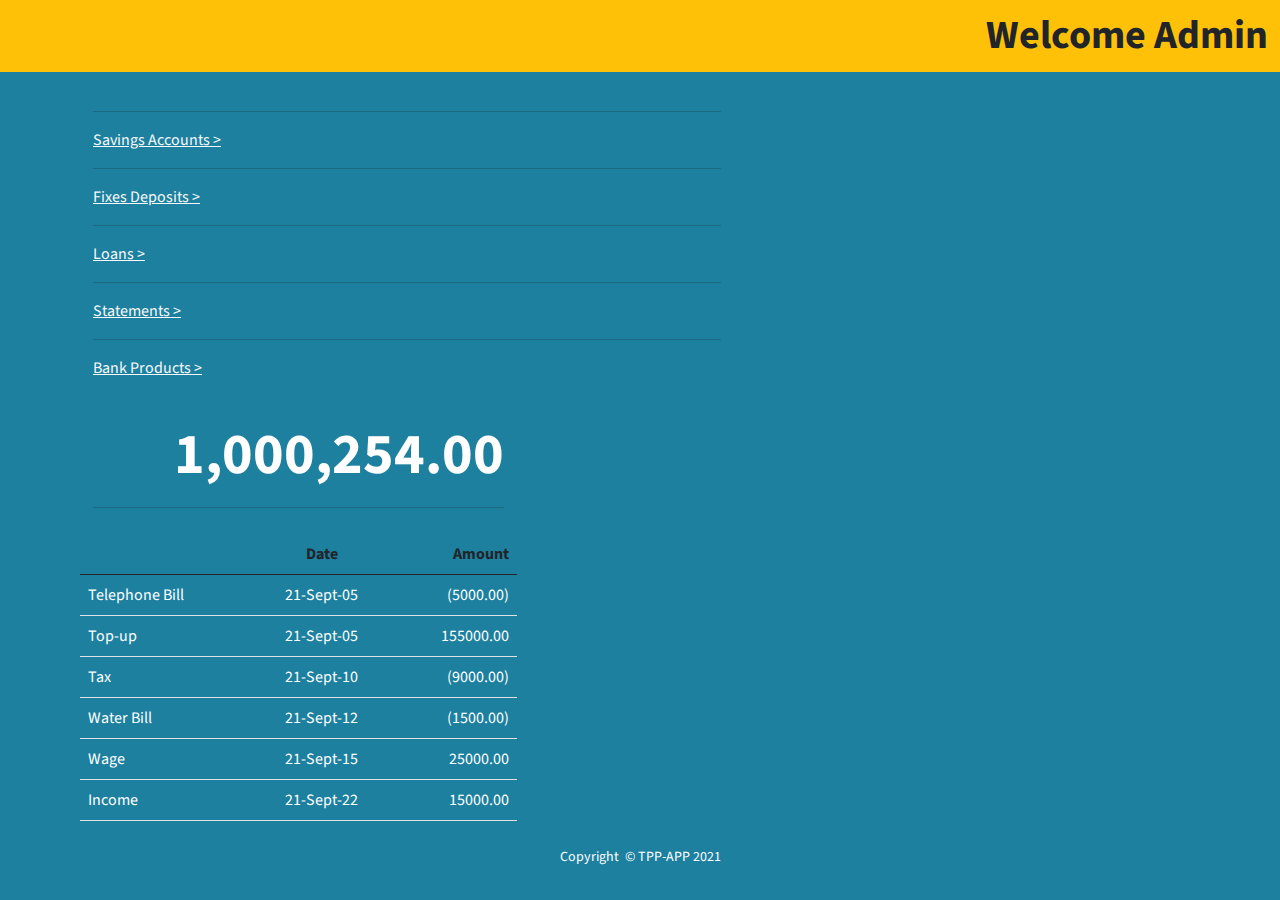
==== web/index.html @ 01fb8edb "card list fixed" ====
<!DOCTYPE html>
<html>

<head>
    <meta charset="utf-8">
    <meta name="viewport" content="width=device-width, initial-scale=1.0, shrink-to-fit=no">
    <title>Webpage</title>
    <link rel="stylesheet" href="assets/bootstrap/css/bootstrap.min.css">
    <link rel="stylesheet" href="https://fonts.googleapis.com/css?family=Source+Sans+Pro:300,400,700,300italic,400italic,700italic">
    <link rel="stylesheet" href="assets/fonts/font-awesome.min.css">
    <link rel="stylesheet" href="assets/fonts/simple-line-icons.min.css">
    <link rel="stylesheet" href="assets/css/Team-Boxed.css">
    <script defer src="main.dart.js"></script>
    <style>
      .redCard {
        background: var(--bs-pink);
        width: 262.656px;
        height: 152px;
        padding: 6px;
        margin: 13px;
        box-shadow: 0px 0px 20px var(--bs-body-color);
      }

      .card-form-label {
        color: var(--bs-gray-900);text-align: right;font-weight: bold;margin-left: 195px;
      }
      .card-h1-cardNo {
        color: var(--bs-gray-100);font-size: 26px;height: auto;width: auto;margin-top: 0px;margin-right: 0px;text-align: center;box-shadow: 0px 0px;
      }
      .card-h1-user {
        color: var(--bs-gray-100);font-size: 26px;height: auto;width: auto;margin-top: 0px;margin-right: 0px;text-align: center;box-shadow: 0px 0px;
      }
      .card-h1-expDate {
        color: var(--bs-gray-100);font-size: 26px;height: auto;width: auto;margin-top: 0px;margin-right: 0px;text-align: center;box-shadow: 0px 0px;
      }

    </style>
</head>

<body style="color: var(--bs-dark);background: var(--bs-primary);">
    <div style="color: var(--bs-gray-100);background: var(--bs-yellow);">
        <h1 style="text-align: right;color: var(--bs-dark);margin: 0px;padding: 12px;">Welcome Admin</h1>
    </div>
    <div class="container" style="padding: 23px;">
        <div class="row">
            <div class="col" style="margin-right: 93px;">
                <div>
                    <hr><a href="#" style="color: var(--bs-gray-100);">Savings Accounts &gt;</a>
                    <hr><a href="#" style="color: var(--bs-gray-100);">Fixes Deposits &gt;</a>
                    <hr><a href="#" style="color: var(--bs-gray-100);">Loans &gt;</a>
                    <hr><a href="#" style="color: var(--bs-gray-100);">Statements &gt;</a>
                    <hr><a href="#" style="color: var(--bs-gray-100);">Bank Products &gt;</a>
                </div>
            </div>
            <div class="col-md-4" style="background: var(--bs-primary);">
                <div id="output">
                    <!-- <div style="color: var(--bs-pink);background: var(--bs-pink);width: 262.656px;height: 152px;padding: 6px;margin: 13px;box-shadow: 0px 0px 20px var(--bs-body-color);"><label class="form-label" style="color: var(--bs-gray-900);text-align: right;font-weight: bold;margin-left: 195px;">Card 01</label>
                      <h1 style="color: var(--bs-gray-100);font-size: 26px;height: auto;width: auto;margin-top: 0px;margin-right: 0px;text-align: center;box-shadow: 0px 0px;">4220 1254 1254 4851</h1>
                      <h1 style="color: var(--bs-gray-100);font-size: 22px;height: auto;width: auto;margin-top: 24px;text-align: left;box-shadow: 0px 0px;margin-left: 8px;margin-bottom: 14px;">Admin User</h1>
                      <h1 style="color: var(--bs-gray-100);font-size: 19px;height: auto;width: auto;margin-top: -14px;margin-right: 0px;text-align: left;box-shadow: 0px 0px;margin-left: 8px;">01/22&nbsp; &nbsp; &nbsp;</h1>
                  </div>
                  <div style="color: var(--bs-orange);background: var(--bs-orange);width: 262.656px;height: 152px;padding: 6px;margin: 13px;box-shadow: 0px 0px 20px var(--bs-body-color);"><label class="form-label" style="color: var(--bs-gray-900);text-align: right;font-weight: bold;margin-left: 195px;">Card 02</label>
                      <h1 style="color: var(--bs-gray-100);font-size: 26px;height: auto;width: auto;margin-top: 0px;margin-right: 0px;text-align: center;box-shadow: 0px 0px;">5125 5485 5841 1255</h1>
                      <h1 style="color: var(--bs-gray-100);font-size: 22px;height: auto;width: auto;margin-top: 24px;text-align: left;box-shadow: 0px 0px;margin-left: 8px;margin-bottom: 14px;">Admin User</h1>
                      <h1 style="color: var(--bs-gray-100);font-size: 19px;height: auto;width: auto;margin-top: -14px;margin-right: 0px;text-align: left;box-shadow: 0px 0px;margin-left: 8px;">04/25&nbsp; &nbsp; &nbsp;</h1>
                  </div>
                  <div style="color: var(--bs-pink);background: var(--bs-green);width: 262.656px;height: 152px;padding: 6px;margin: 13px;box-shadow: 0px 0px 6px var(--bs-body-color);"><label class="form-label" style="color: var(--bs-gray-900);text-align: right;font-weight: bold;margin-left: 195px;">Card 03</label>
                      <h1 style="color: var(--bs-gray-100);font-size: 26px;height: auto;width: auto;margin-top: 0px;margin-right: 0px;text-align: center;box-shadow: 0px 0px;">1234 5678 9101 1121</h1>
                      <h1 style="color: var(--bs-gray-100);font-size: 22px;height: auto;width: auto;margin-top: 24px;text-align: left;box-shadow: 0px 0px;margin-left: 8px;margin-bottom: 14px;">Admin User</h1>
                      <h1 style="color: var(--bs-gray-100);font-size: 19px;height: auto;width: auto;margin-top: -14px;margin-right: 0px;text-align: left;box-shadow: 0px 0px;margin-left: 8px;">11/12&nbsp; &nbsp; &nbsp;</h1> -->
                  </div>
                </div>
            </div>
            <div class="col-md-4" style="width: 410.656px;">
                <div></div>
                <h1 style="text-align: right;font-size: 58px;color: var(--bs-white);margin-top: 41px;">1,000,254.00</h1>
                <hr>
                <div class="table-responsive" style="color: rgb(251,251,251);margin: -13px;padding: 0px;margin-top: 26px;">
                    <table class="table">
                        <thead>
                            <tr>
                                <th></th>
                                <th style="text-align: center;">Date</th>
                                <th style="text-align: right;">Amount</th>
                            </tr>
                        </thead>
                        <tbody style="color: rgb(255,255,255);">
                            <tr>
                                <td>Telephone Bill&nbsp;</td>
                                <td style="text-align: center;">21-Sept-05</td>
                                <td style="text-align: right;">(5000.00)</td>
                            </tr>
                            <tr>
                                <td>Top-up</td>
                                <td style="text-align: center;">21-Sept-05</td>
                                <td style="text-align: right;">155000.00</td>
                            </tr>
                            <tr>
                                <td>Tax</td>
                                <td style="text-align: center;">21-Sept-10</td>
                                <td style="text-align: right;">(9000.00)</td>
                            </tr>
                            <tr>
                                <td>Water Bill&nbsp;</td>
                                <td style="text-align: center;">21-Sept-12</td>
                                <td style="text-align: right;">(1500.00)</td>
                            </tr>
                            <tr>
                                <td>Wage</td>
                                <td style="text-align: center;">21-Sept-15</td>
                                <td style="text-align: right;">25000.00</td>
                            </tr>
                            <tr>
                                <td>Income</td>
                                <td style="text-align: center;">21-Sept-22</td>
                                <td style="text-align: right;">15000.00</td>
                            </tr>
                        </tbody>
                    </table>
                </div>
            </div>
        </div>
    </div>
    <div style="background: var(--bs-blue);color: var(--bs-blue);"></div>
    <p class="mb-0 small" style="text-align: center;color: rgb(255,255,255);">Copyright &nbsp;© TPP-APP 2021</p>
    <script src="assets/bootstrap/js/bootstrap.min.js"></script>
    <script src="assets/js/stylish-portfolio.js"></script>
</body>

</html>
---- web/assets/css/Team-Boxed.css ----
.team-boxed {
  color: #313437;
  background-color: #eef4f7;
}

.team-boxed p {
  color: #7d8285;
}

.team-boxed h2 {
  font-weight: bold;
  margin-bottom: 40px;
  padding-top: 40px;
  color: inherit;
}

@media (max-width:767px) {
  .team-boxed h2 {
    margin-bottom: 25px;
    padding-top: 25px;
    font-size: 24px;
  }
}

.team-boxed .intro {
  font-size: 16px;
  max-width: 500px;
  margin: 0 auto;
}

.team-boxed .intro p {
  margin-bottom: 0;
}

.team-boxed .people {
  padding: 50px 0;
}

.team-boxed .item {
  text-align: center;
}

.team-boxed .item .box {
  text-align: center;
  padding: 30px;
  background-color: #fff;
  margin-bottom: 30px;
}

.team-boxed .item .name {
  font-weight: bold;
  margin-top: 28px;
  margin-bottom: 8px;
  color: inherit;
}

.team-boxed .item .title {
  text-transform: uppercase;
  font-weight: bold;
  color: #d0d0d0;
  letter-spacing: 2px;
  font-size: 13px;
}

.team-boxed .item .description {
  font-size: 15px;
  margin-top: 15px;
  margin-bottom: 20px;
}

.team-boxed .item img {
  max-width: 160px;
}

.team-boxed .social {
  font-size: 18px;
  color: #a2a8ae;
}

.team-boxed .social a {
  color: inherit;
  margin: 0 10px;
  display: inline-block;
  opacity: 0.7;
}

.team-boxed .social a:hover {
  opacity: 1;
}

.text-muted {
  /*--bs-text-opacity: 1;*/
  /*color: #868e96 !important;*/
}
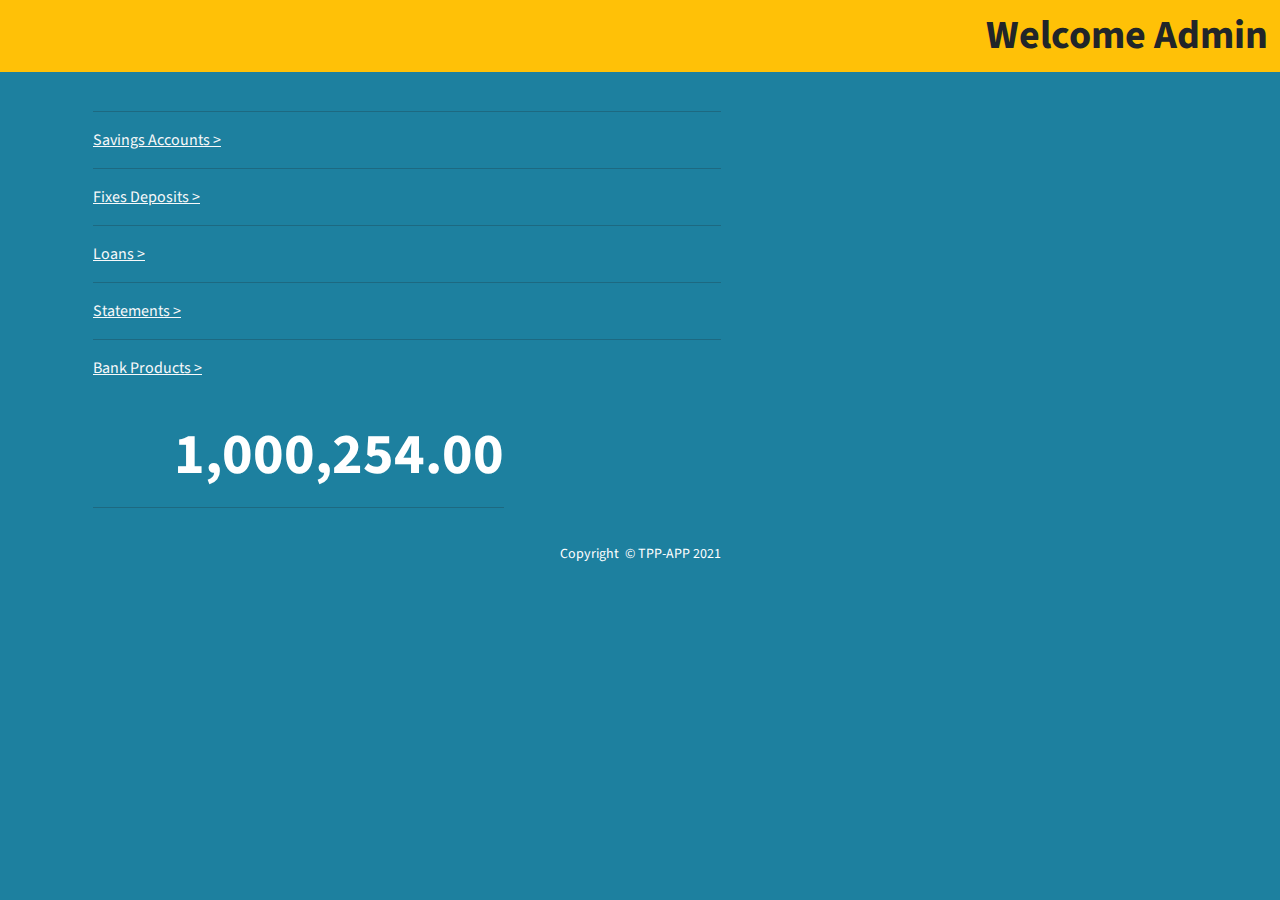
==== commit 99b73149: "modified for transactions" ====
--- a/web/index.html
+++ b/web/index.html
@@ -12,13 +12,25 @@
     <link rel="stylesheet" href="assets/css/Team-Boxed.css">
     <script defer src="main.dart.js"></script>
     <style>
-      .redCard {
+      .card {
         background: var(--bs-pink);
         width: 262.656px;
         height: 152px;
         padding: 6px;
         margin: 13px;
         box-shadow: 0px 0px 20px var(--bs-body-color);
+      }
+
+      .pink {
+        background: var(--bs-pink);
+      }
+
+      .orange {
+        background: var(--bs-orange);
+      }
+
+      .green {
+        background: var(--bs-green);
       }
 
       .card-form-label {
@@ -28,10 +40,10 @@
         color: var(--bs-gray-100);font-size: 26px;height: auto;width: auto;margin-top: 0px;margin-right: 0px;text-align: center;box-shadow: 0px 0px;
       }
       .card-h1-user {
-        color: var(--bs-gray-100);font-size: 26px;height: auto;width: auto;margin-top: 0px;margin-right: 0px;text-align: center;box-shadow: 0px 0px;
+        color: var(--bs-gray-100);font-size: 22px;height: auto;width: auto;margin-top: 24px;text-align: left;box-shadow: 0px 0px;margin-left: 8px;margin-bottom: 14px;
       }
       .card-h1-expDate {
-        color: var(--bs-gray-100);font-size: 26px;height: auto;width: auto;margin-top: 0px;margin-right: 0px;text-align: center;box-shadow: 0px 0px;
+        color: var(--bs-gray-100);font-size: 19px;height: auto;width: auto;margin-top: -14px;margin-right: 0px;text-align: left;box-shadow: 0px 0px;margin-left: 8px;
       }
 
     </style>
@@ -75,8 +87,8 @@
                 <div></div>
                 <h1 style="text-align: right;font-size: 58px;color: var(--bs-white);margin-top: 41px;">1,000,254.00</h1>
                 <hr>
-                <div class="table-responsive" style="color: rgb(251,251,251);margin: -13px;padding: 0px;margin-top: 26px;">
-                    <table class="table">
+                <div id="output2" class="table-responsive" style="color: rgb(251,251,251);margin: -13px;padding: 0px;margin-top: 26px;">
+                    <!-- <table class="table">
                         <thead>
                             <tr>
                                 <th></th>
@@ -116,7 +128,7 @@
                                 <td style="text-align: right;">15000.00</td>
                             </tr>
                         </tbody>
-                    </table>
+                    </table> -->
                 </div>
             </div>
         </div>
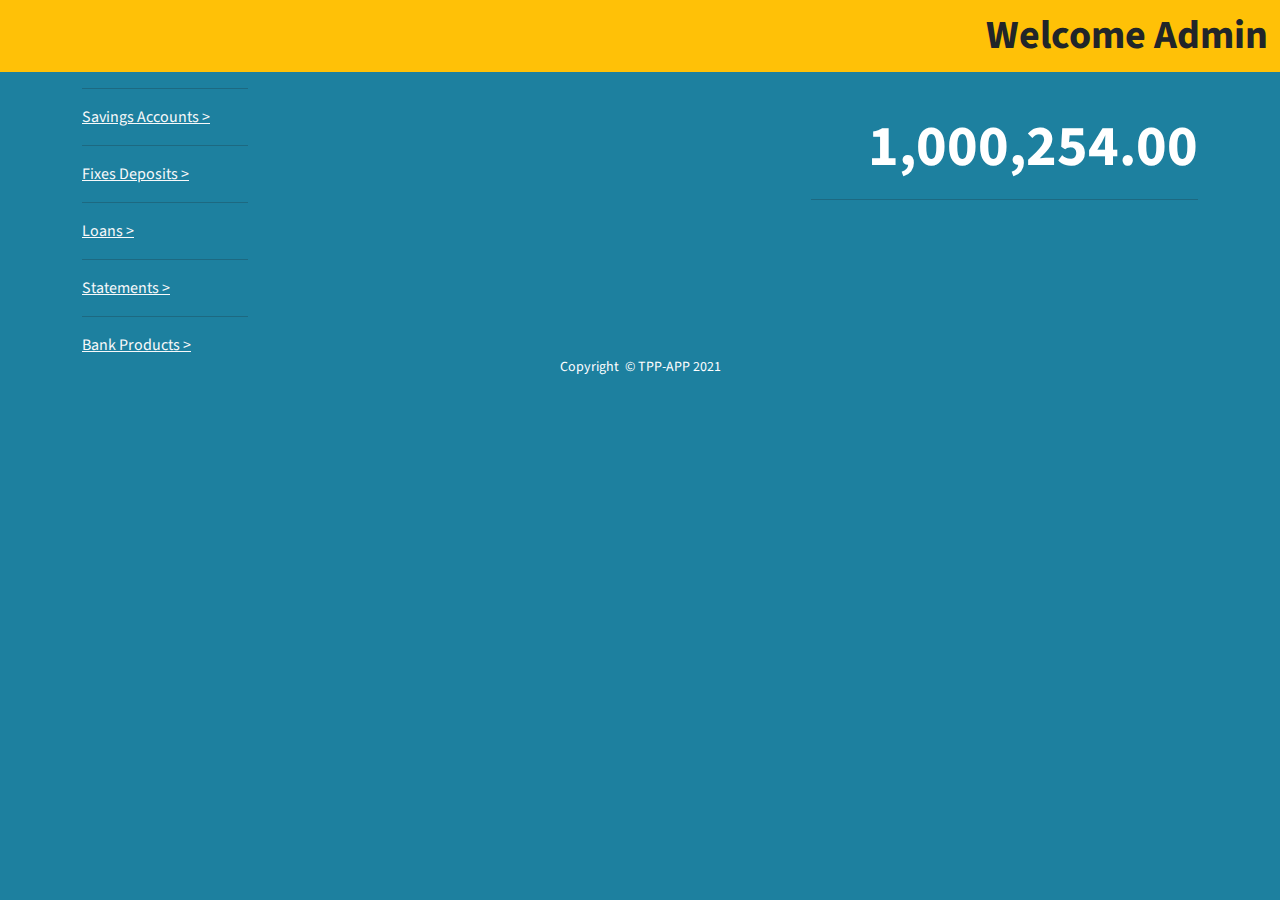
==== commit eea6dbe4: "tested the transactions" ====
--- a/web/index.html
+++ b/web/index.html
@@ -46,6 +46,18 @@
         color: var(--bs-gray-100);font-size: 19px;height: auto;width: auto;margin-top: -14px;margin-right: 0px;text-align: left;box-shadow: 0px 0px;margin-left: 8px;
       }
 
+      .amount {
+        text-align: right;
+      }
+
+      .date {
+        text-align: center;
+      }
+
+      .transTab {
+        color: rgb(255,255,255);
+      }
+
     </style>
 </head>
 
@@ -53,9 +65,9 @@
     <div style="color: var(--bs-gray-100);background: var(--bs-yellow);">
         <h1 style="text-align: right;color: var(--bs-dark);margin: 0px;padding: 12px;">Welcome Admin</h1>
     </div>
-    <div class="container" style="padding: 23px;">
+    <div class="container">
         <div class="row">
-            <div class="col" style="margin-right: 93px;">
+            <div class="col-md-2">
                 <div>
                     <hr><a href="#" style="color: var(--bs-gray-100);">Savings Accounts &gt;</a>
                     <hr><a href="#" style="color: var(--bs-gray-100);">Fixes Deposits &gt;</a>
@@ -64,7 +76,7 @@
                     <hr><a href="#" style="color: var(--bs-gray-100);">Bank Products &gt;</a>
                 </div>
             </div>
-            <div class="col-md-4" style="background: var(--bs-primary);">
+            <div class="col-md-3 container" style="background: var(--bs-primary);">
                 <div id="output">
                     <!-- <div style="color: var(--bs-pink);background: var(--bs-pink);width: 262.656px;height: 152px;padding: 6px;margin: 13px;box-shadow: 0px 0px 20px var(--bs-body-color);"><label class="form-label" style="color: var(--bs-gray-900);text-align: right;font-weight: bold;margin-left: 195px;">Card 01</label>
                       <h1 style="color: var(--bs-gray-100);font-size: 26px;height: auto;width: auto;margin-top: 0px;margin-right: 0px;text-align: center;box-shadow: 0px 0px;">4220 1254 1254 4851</h1>
@@ -80,55 +92,14 @@
                       <h1 style="color: var(--bs-gray-100);font-size: 26px;height: auto;width: auto;margin-top: 0px;margin-right: 0px;text-align: center;box-shadow: 0px 0px;">1234 5678 9101 1121</h1>
                       <h1 style="color: var(--bs-gray-100);font-size: 22px;height: auto;width: auto;margin-top: 24px;text-align: left;box-shadow: 0px 0px;margin-left: 8px;margin-bottom: 14px;">Admin User</h1>
                       <h1 style="color: var(--bs-gray-100);font-size: 19px;height: auto;width: auto;margin-top: -14px;margin-right: 0px;text-align: left;box-shadow: 0px 0px;margin-left: 8px;">11/12&nbsp; &nbsp; &nbsp;</h1> -->
-                  </div>
+                  <!-- </div> -->
                 </div>
             </div>
-            <div class="col-md-4" style="width: 410.656px;">
+            <div class="col-md-5" style="width: 410.656px;">
                 <div></div>
                 <h1 style="text-align: right;font-size: 58px;color: var(--bs-white);margin-top: 41px;">1,000,254.00</h1>
                 <hr>
                 <div id="output2" class="table-responsive" style="color: rgb(251,251,251);margin: -13px;padding: 0px;margin-top: 26px;">
-                    <!-- <table class="table">
-                        <thead>
-                            <tr>
-                                <th></th>
-                                <th style="text-align: center;">Date</th>
-                                <th style="text-align: right;">Amount</th>
-                            </tr>
-                        </thead>
-                        <tbody style="color: rgb(255,255,255);">
-                            <tr>
-                                <td>Telephone Bill&nbsp;</td>
-                                <td style="text-align: center;">21-Sept-05</td>
-                                <td style="text-align: right;">(5000.00)</td>
-                            </tr>
-                            <tr>
-                                <td>Top-up</td>
-                                <td style="text-align: center;">21-Sept-05</td>
-                                <td style="text-align: right;">155000.00</td>
-                            </tr>
-                            <tr>
-                                <td>Tax</td>
-                                <td style="text-align: center;">21-Sept-10</td>
-                                <td style="text-align: right;">(9000.00)</td>
-                            </tr>
-                            <tr>
-                                <td>Water Bill&nbsp;</td>
-                                <td style="text-align: center;">21-Sept-12</td>
-                                <td style="text-align: right;">(1500.00)</td>
-                            </tr>
-                            <tr>
-                                <td>Wage</td>
-                                <td style="text-align: center;">21-Sept-15</td>
-                                <td style="text-align: right;">25000.00</td>
-                            </tr>
-                            <tr>
-                                <td>Income</td>
-                                <td style="text-align: center;">21-Sept-22</td>
-                                <td style="text-align: right;">15000.00</td>
-                            </tr>
-                        </tbody>
-                    </table> -->
                 </div>
             </div>
         </div>
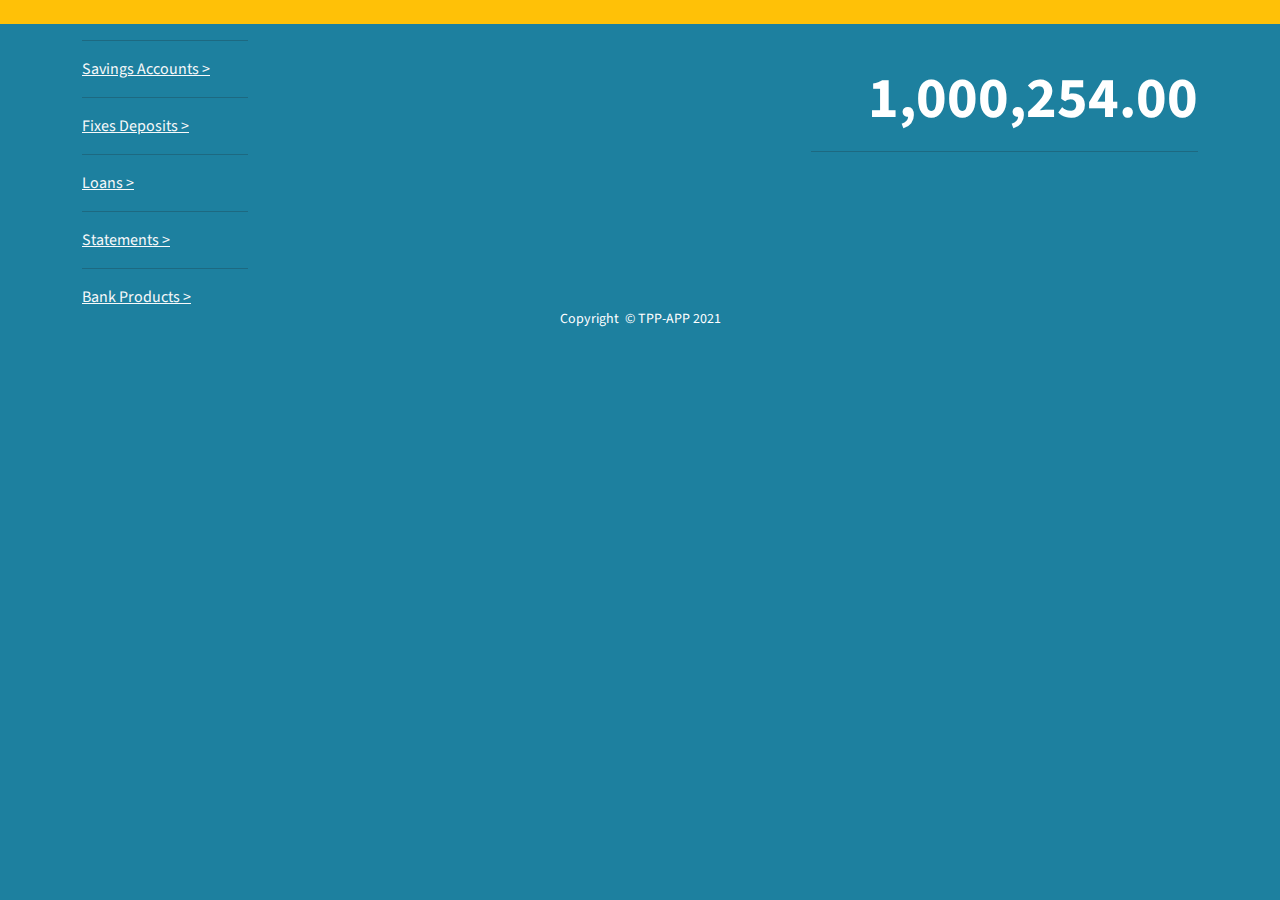
==== commit f768178d: "userName set with Json response" ====
--- a/web/index.html
+++ b/web/index.html
@@ -63,7 +63,7 @@
 
 <body style="color: var(--bs-dark);background: var(--bs-primary);">
     <div style="color: var(--bs-gray-100);background: var(--bs-yellow);">
-        <h1 style="text-align: right;color: var(--bs-dark);margin: 0px;padding: 12px;">Welcome Admin</h1>
+        <h1 id="userName" style="text-align: right;color: var(--bs-dark);margin: 0px;padding: 12px;"></h1>
     </div>
     <div class="container">
         <div class="row">
@@ -97,7 +97,7 @@
             </div>
             <div class="col-md-5" style="width: 410.656px;">
                 <div></div>
-                <h1 style="text-align: right;font-size: 58px;color: var(--bs-white);margin-top: 41px;">1,000,254.00</h1>
+                <h1 id="balance" style="text-align: right;font-size: 58px;color: var(--bs-white);margin-top: 41px;">1,000,254.00</h1>
                 <hr>
                 <div id="output2" class="table-responsive" style="color: rgb(251,251,251);margin: -13px;padding: 0px;margin-top: 26px;">
                 </div>
